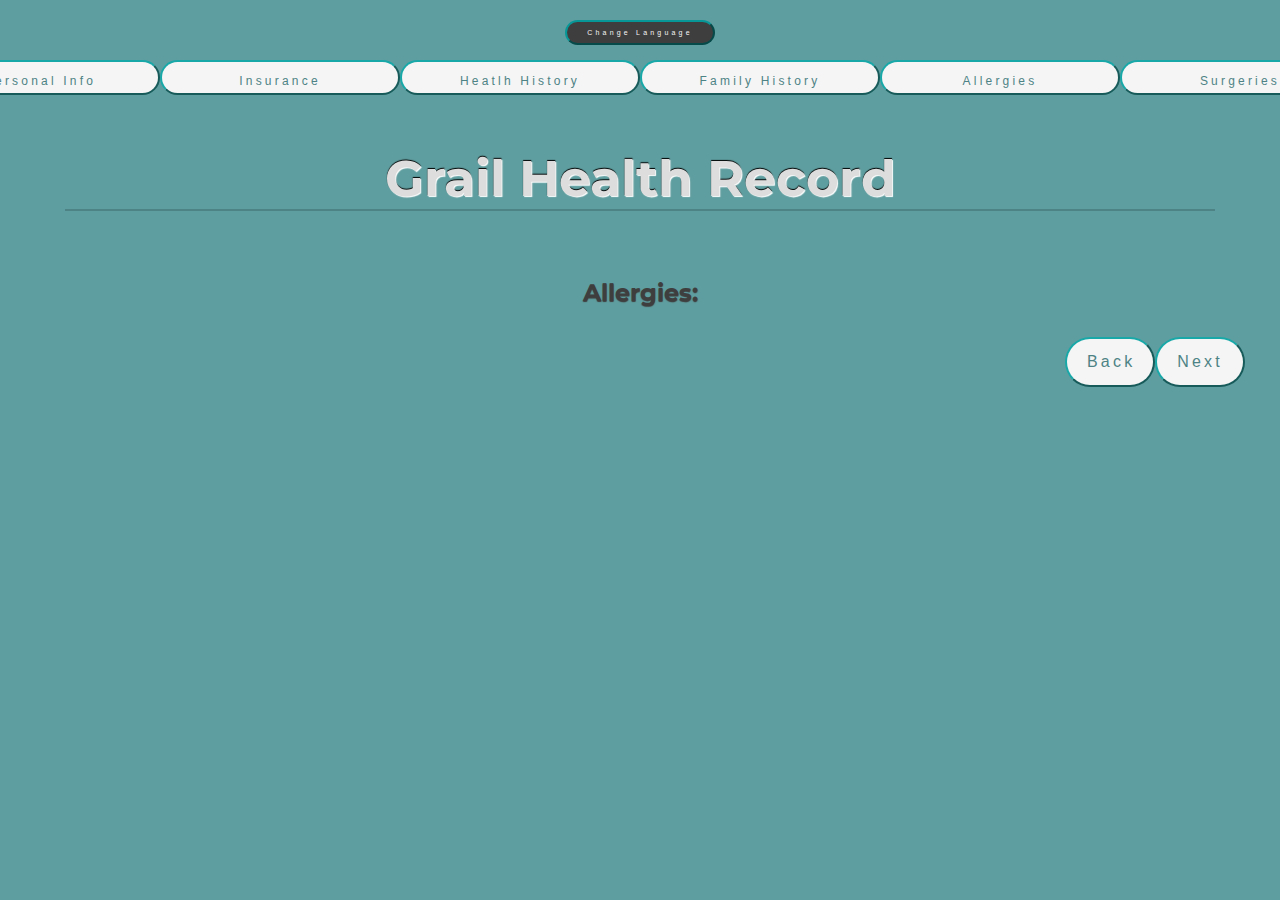
==== USAform/English/Allergies.html @ 68721189 "Adding Navigation and Multiple Language Features" ====
<!DOCTYPE html>

<html>
    <head>
        <script src='engCopyjs'></script>
        <link rel ='stylesheet' href = './Style Files/usaStyels.css'>
        <link rel="preconnect" href="https://fonts.gstatic.com">
        <link rel="preconnect" href="https://fonts.gstatic.com">
<link href="https://fonts.googleapis.com/css2?family=Montserrat:wght@100;200;400&display=swap" rel="stylesheet">
    </head>
    
    <body>
        <div id = 'navbar'>
            <form action='../GrailHealthRecord.html' >
                <input type = 'submit' value = 'Change Language' id = 'langCh'>
            </form>
        </div>
        <div id = 'navbar'>
            <form action='UsPersonalInfo.html' >
                <input type = 'submit' value = 'Personal Info' id = 'nav'>
            </form>
            <form action='Insurance.html' >
                <input type = 'submit' value = 'Insurance' id = 'nav'>
            </form>
            <form action='HealthHistory.html' >
                <input type = 'submit' value = 'Heatlh History' id = 'nav'>
            </form>
            <form action='FamHist.html' >
                <input type = 'submit' value = 'Family History' id = 'nav'>
            </form>
            <form action='Allergies.html' >
                <input type = 'submit' value = 'Allergies' id = 'nav'>
            </form>
            <form action='Surgeries.html' >
                <input type = 'submit' value = 'Surgeries' id = 'nav'>
            </form>

        </div>

        <br>
        
        <h1 id = 'FormTitle'>Grail Health Record</h1>

        <br>


        <div id= 'InitialPage'>
            <h2 id='pInfo'>Allergies:</h2>
            
        </div>

        <form action='Surgeries.html' >
            <input type = 'submit' value = 'Next' id = 'nextButton'>
        </form>
        <form action='FamHist.html' >
            <input type = 'submit' value = 'Back' id = 'nextButton'>
        </form>
    </body>
</html>
---- USAform/English/Style Files/usaStyels.css ----
body {
    background-color: cadetblue;
    font-family: 'Montserrat', sans-serif;
    margin-top: 5px;
    margin-left: 35px;
    margin-right: 35px;
}


#FormTitle {
  font-family: 'Montserrat', sans-serif;
    font-size: 50px;
    text-shadow: 1px 1px 1px #fff, 0 -1px 1px #000;
    color: #ddd;
    margin-left: 30px;
    margin-right: 30px;
    text-align: center;
    border-bottom: 2px solid rgb(78, 131, 133)
}
#pInfo {
    color: rgb(63, 62, 62);
    text-align: center;
    margin: 15px;
    font-weight: bolder;
    text-shadow: 0px 1px 1px rgb(63, 62, 62);
    
}
  
label {
    padding: 12px 12px 12px 0;
    display: inline-block;
 }
 input[type=text]{
  width: 70%;
  padding: 12px;
  border: 1px solid #ccc;
  border-radius: 4px;
  box-sizing: border-box;
  resize: vertical;
  float:right;
}

div.p.firstName{
  width: 100%;
  margin-top: 0;
}
#nextButton {
  height: 50px;
  width: 90px;
  margin-top: 15px;
  position: relative;
  overflow: hidden;
  z-index: 1;
  padding: .75rem 1.25rem;
  border-radius: 10rem;
  float: right;
  background-color: whitesmoke;
  border-color: rgba(3, 160, 160, 0.904);
  color:  rgb(78, 131, 133);
  font-size: 1rem;
  letter-spacing: .20rem;
  transition: all .5s;
}


#nav{
  font-size: 12px;
  height: 35px;
  width: 240px;
  margin-top: 15px;
 
  position: relative;
  overflow: hidden;
  z-index: 1;
  padding: .75rem 1.25rem;
  border-radius: 10rem;
  float:right;
  background-color: whitesmoke;
  border-color: rgba(3, 160, 160, 0.904);
  color:  rgb(78, 131, 133);
  letter-spacing: .20rem;
  transition: all .5s;
  text-align: center;
  
}

nav:hover {
  background-color: rgb(202, 201, 201);
}

#navbar {
  display: flex;
  justify-content: center;
  align-items: center;
}

#langCh {
  font-size: 7px;
  height: 25px;
  width: 150px;
  margin-top: 15px;

  position: relative;
  overflow: hidden;
  z-index: 0;
  padding: .45rem 0.75rem;
  border-radius: 10rem;
  float:right;
  background-color:  rgb(63, 62, 62);
  border-color: rgba(3, 160, 160, 0.904);
  color:  whitesmoke;
  letter-spacing: .20rem;
  transition: all .5s;
  text-align: center;
  
}
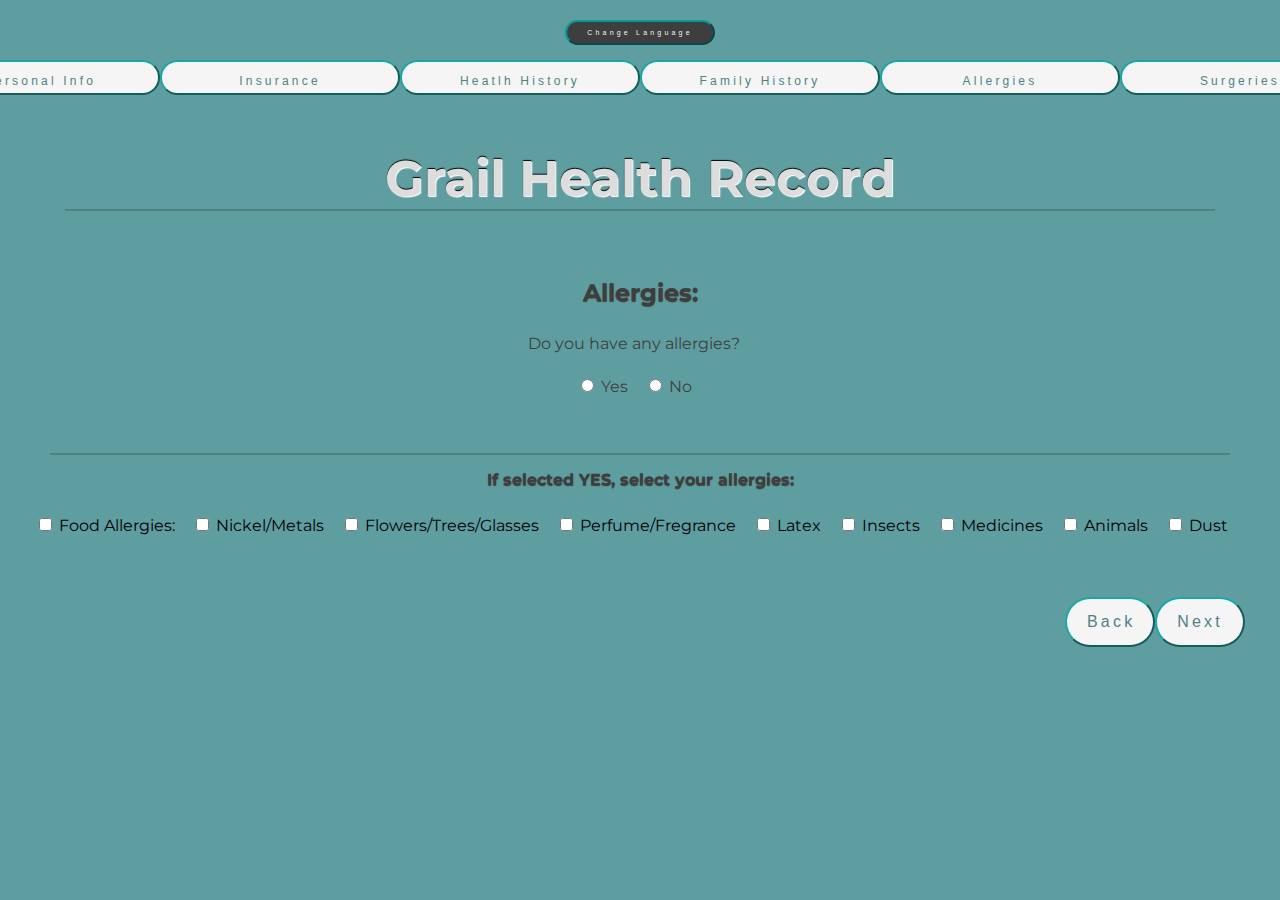
==== commit 6e1e00c5: "Includes final insurance and Allergies pages" ====
--- a/USAform/English/Allergies.html
+++ b/USAform/English/Allergies.html
@@ -6,7 +6,22 @@
         <link rel ='stylesheet' href = './Style Files/usaStyels.css'>
         <link rel="preconnect" href="https://fonts.gstatic.com">
         <link rel="preconnect" href="https://fonts.gstatic.com">
-<link href="https://fonts.googleapis.com/css2?family=Montserrat:wght@100;200;400&display=swap" rel="stylesheet">
+        <link href="https://fonts.googleapis.com/css2?family=Montserrat:wght@100;200;400&display=swap" rel="stylesheet">
+        <script type="text/javascript">
+            function dynInput(cbox) {
+            if (cbox.checked) {
+            var input = document.createElement("input");
+            input.type = "text";
+            var div = document.createElement("div");
+            div.id = cbox.name;
+            div.innerHTML = "What foods do you have allergies for?" ;
+            div.appendChild(input);
+            document.getElementById("insertinputs").appendChild(div);
+            } else {
+            document.getElementById(cbox.name).remove();
+            }
+        }
+        </script>
     </head>
     
     <body>
@@ -34,18 +49,61 @@
             <form action='Surgeries.html' >
                 <input type = 'submit' value = 'Surgeries' id = 'nav'>
             </form>
-
         </div>
-
         <br>
-        
         <h1 id = 'FormTitle'>Grail Health Record</h1>
-
         <br>
-
-
         <div id= 'InitialPage'>
             <h2 id='pInfo'>Allergies:</h2>
+            <div id='yesOrNo'>
+                <label>Do you have any allergies?</label><br>
+                <input  type="radio" id="current" name="current" value="yes">
+                <label for="current"> Yes</label>
+                <input  type="radio" id="current" name="current" value="no">
+                <label for="current"> No</label>
+            </div>
+            <h4 id='pInfo'>If selected YES, select your allergies:</h4>
+            <div id='optionsTable'>
+                <div id= 'checkOption'>
+                    <input  type="checkbox" id="current" name="current" value="Nut" onClick ='dynInput(this);'>
+                    <label>Food Allergies:</label>
+                 </div>  
+                 <div id = 'checkOption'>
+                    <input  type="checkbox" id="current" name="current" value="Metals">
+                    <label>Nickel/Metals</label>
+                </div>
+                <div id = 'checkOption'>
+                    <input  type="checkbox" id="current" name="current" value="plants">
+                    <label>Flowers/Trees/Glasses</label>
+                </div>
+                <div id = 'checkOption'>
+                    <input  type="checkbox" id="current" name="current" value="smells">
+                    <label>Perfume/Fregrance</label>
+                </div>
+                <div id = 'checkOption'>
+                    <input  type="checkbox" id="current" name="current" value="latex">
+                    <label>Latex</label>
+                </div>
+                <div id = 'checkOption'>
+                    <input  type="checkbox" id="current" name="current" value="bugs">
+                    <label>Insects</label>
+                </div>
+                <div id = 'checkOption'>
+                    <input  type="checkbox" id="current" name="current" value="medicines">
+                    <label>Medicines</label>
+                </div>
+                <div id = 'checkOption'>
+                    <input  type="checkbox" id="current" name="current" value="animals">
+                    <label>Animals</label>
+                </div>
+                <div id = 'checkOption'>
+                    <input  type="checkbox" id="current" name="current" value="dust">
+                    <label>Dust</label>
+                </div>
+            </div>
+            <br>
+            <p id="insertinputs"></p>
+            <br>
             
         </div>
 
--- a/USAform/English/Style Files/usaStyels.css
+++ b/USAform/English/Style Files/usaStyels.css
@@ -4,6 +4,7 @@
     margin-top: 5px;
     margin-left: 35px;
     margin-right: 35px;
+    
 }
 
 
@@ -15,7 +16,7 @@
     margin-left: 30px;
     margin-right: 30px;
     text-align: center;
-    border-bottom: 2px solid rgb(78, 131, 133)
+    border-bottom: 2px solid rgb(78, 131, 133);
 }
 #pInfo {
     color: rgb(63, 62, 62);
@@ -24,6 +25,22 @@
     font-weight: bolder;
     text-shadow: 0px 1px 1px rgb(63, 62, 62);
     
+}
+#yesOrNo {
+    color: rgb(63, 62, 62);
+    text-align: center;
+    margin: 15px;
+    padding-bottom: 45px;
+    border-bottom: 2px solid rgb(78, 131, 133);
+}
+#optionsTable {
+  display: inline-flex;
+  width: 100%;
+  justify-content: center;
+}
+#checkOption {
+  padding-right: 5px;
+  display:inline;
 }
   
 label {
@@ -38,6 +55,34 @@
   box-sizing: border-box;
   resize: vertical;
   float:right;
+}
+input[type=text]:focus {
+  border: 3px solid #555;
+}
+
+select {
+  width: 70%;
+  padding: 12px;
+  border: 1px solid #ccc;
+  font-family: 'Montserrat', sans-serif;
+  border-radius: 4px;
+  box-sizing: border-box;
+  resize: vertical;
+  float:right; 
+  color: rgb(173, 172, 172);
+}
+
+#insCard {
+ background-color: rgb(77, 123, 126);
+ padding: 10px;
+ padding-top: 35px;
+ font-family: 'Montserrat', sans-serif;
+ border-radius: 4px;
+ width: 50%;
+}
+#upload {
+  border-bottom: 2px solid rgb(78, 131, 133);
+  margin-bottom: 20px;
 }
 
 div.p.firstName{
